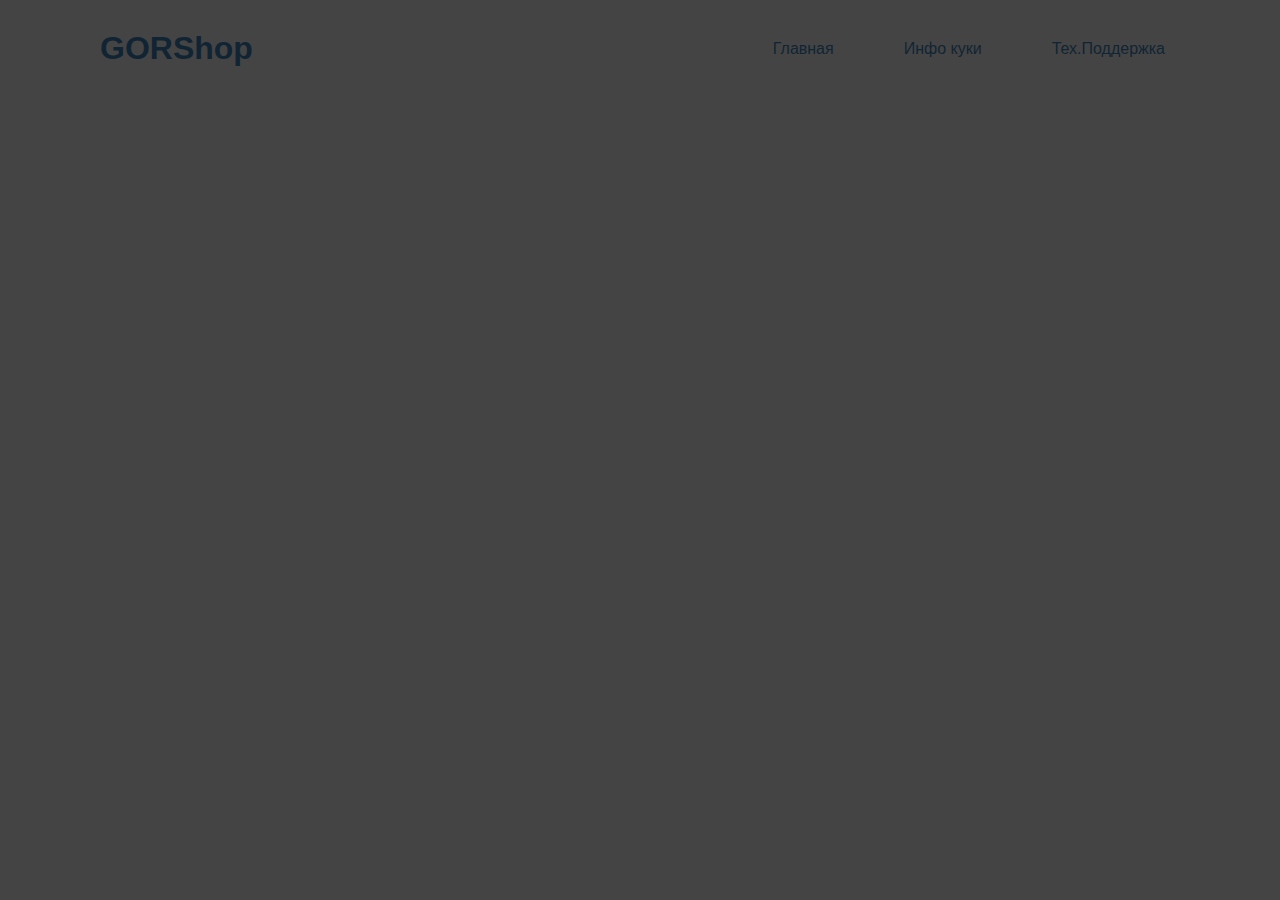
==== support.html @ 16a3bc95 "Add files via upload" ====
<!DOCTYPE html>
<html lang="ru">
<head>
    <meta charset="UTF-8">
    <meta name="viewport" content="width=device-width, initial-scale=1.0">
    <title>Техническая поддержка</title>
    <link rel="stylesheet" href="support.css">
    <link rel="icon" href="icon.png">
</head>
<body>
    <header>
        <a href="#" class="logo">GORShop</a>
        <ul class="navigation">
            <li><a href="#">Главная</a></li>
            <li><a href="#">Инфо куки</a></li>
            <li><a href="#">Тех.Поддержка</a></li>
            <!-- <h3>number phone</h3> -->
        </ul>
    </header>
    <main>
        
    </main>
</body>
</html>
---- support.css ----
*{
    margin: 0;
    padding: 0;
    box-sizing: border-box;
    font-family: 'Poppins', sans-serif;
}
body{
    background: #444;
    min-height: 100vh;
}
header{
    position: relative;
    top: 0;
    left: 0;
    width: 100%;
    padding: 30px 100px;
    display: flex;
    justify-content: space-between;
    align-items: center;
    z-index: 1000;
}
.logo{
    color: #112434;
    font-weight: 700;
    font-size: 2em;
    text-decoration: none;
}
.navigation{
    display: flex;
    justify-content: center;
    align-items: center;
    gap: 40px;
}
.navigation li{
    list-style: none;
}
.navigation li a{
    text-decoration: none;
    padding: 6px 15px;
    color: #112434;
    border-radius: 20px;
    transition: .7s;
}
.navigation li a:hover,
.navigation li a.active{
    background: #112434;
    color: #fff;
}

main{
    margin-top: 60px;
    text-align: center;
}
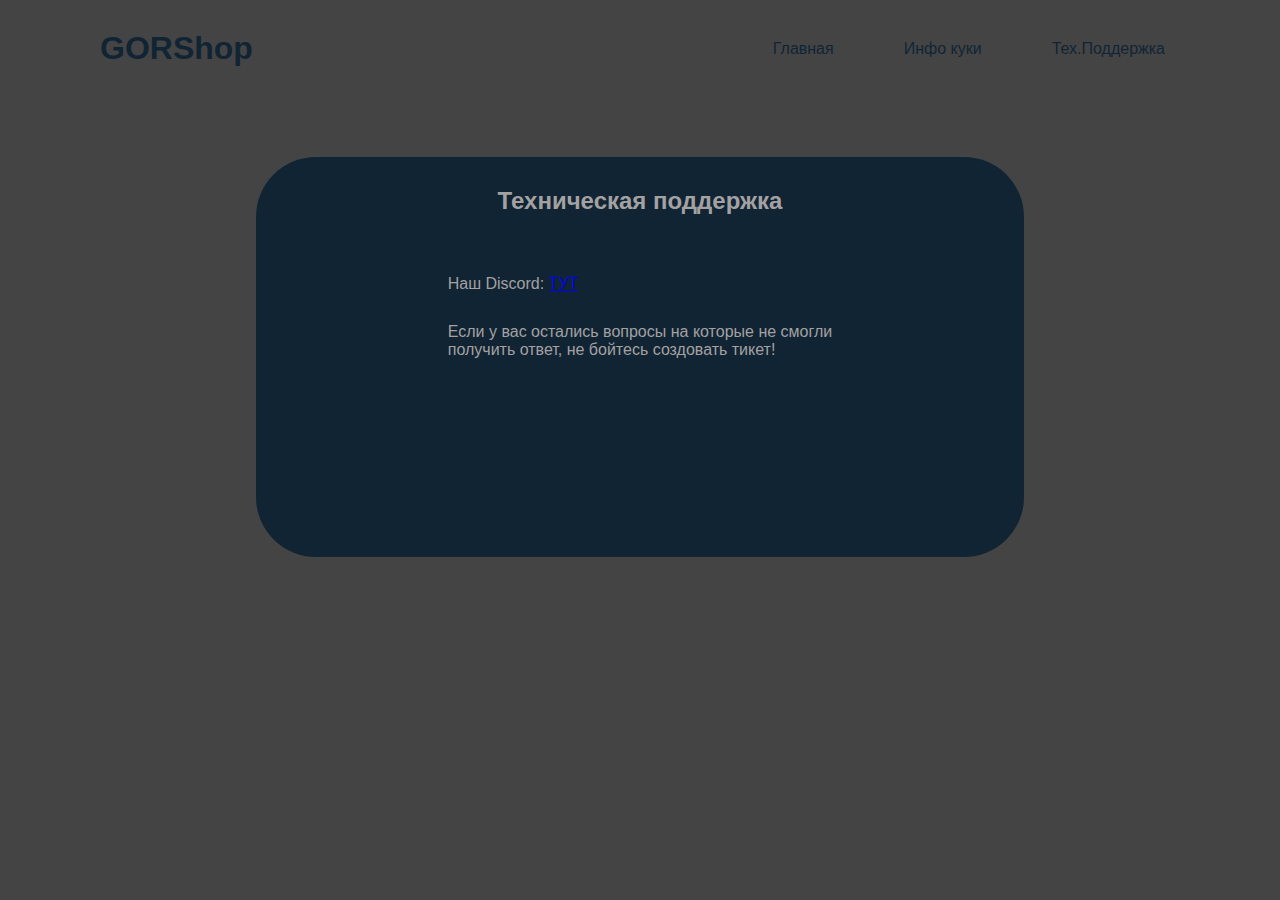
==== commit d8724edb: "Add files via upload" ====
--- a/support.html
+++ b/support.html
@@ -9,7 +9,7 @@
 </head>
 <body>
     <header>
-        <a href="#" class="logo">GORShop</a>
+        <a href="index.html" class="logo">GORShop</a>
         <ul class="navigation">
             <li><a href="#">Главная</a></li>
             <li><a href="#">Инфо куки</a></li>
@@ -18,7 +18,13 @@
         </ul>
     </header>
     <main>
-        
+        <div class="supportText">
+            <div class="info">
+                <h2>Техническая поддержка</h2>
+                <p class="discordInfo">Наш Discord: <a href="https://discord.gg/kK7EXAGW6r">  ТУТ</a></p>
+                <p class="paragraphCenter">Если у вас остались вопросы на которые не смогли <br> получить ответ, не бойтесь создовать тикет! </p>
+            </div>
+        </div>
     </main>
 </body>
 </html>--- a/support.css
+++ b/support.css
@@ -51,3 +51,34 @@
     margin-top: 60px;
     text-align: center;
 }
+
+.supportText{
+    margin: auto;
+    width: 60%;
+    height: 400px;
+    background: #112434;
+    border-radius: 60px;
+}
+
+.info{
+    display: inline-block;
+    /* background: #fff; */
+    /* padding: 15px; */
+    margin-top: 30px;
+}
+
+.info h2{
+    color: rgb(163, 161, 161);
+}
+
+.discordInfo{
+    color: rgb(163, 161, 161);
+    margin-top: 60px;
+    text-align: left;
+}
+
+.paragraphCenter{
+    margin-top: 30px;
+    text-align: left;
+    color: rgb(163, 161, 161);
+}